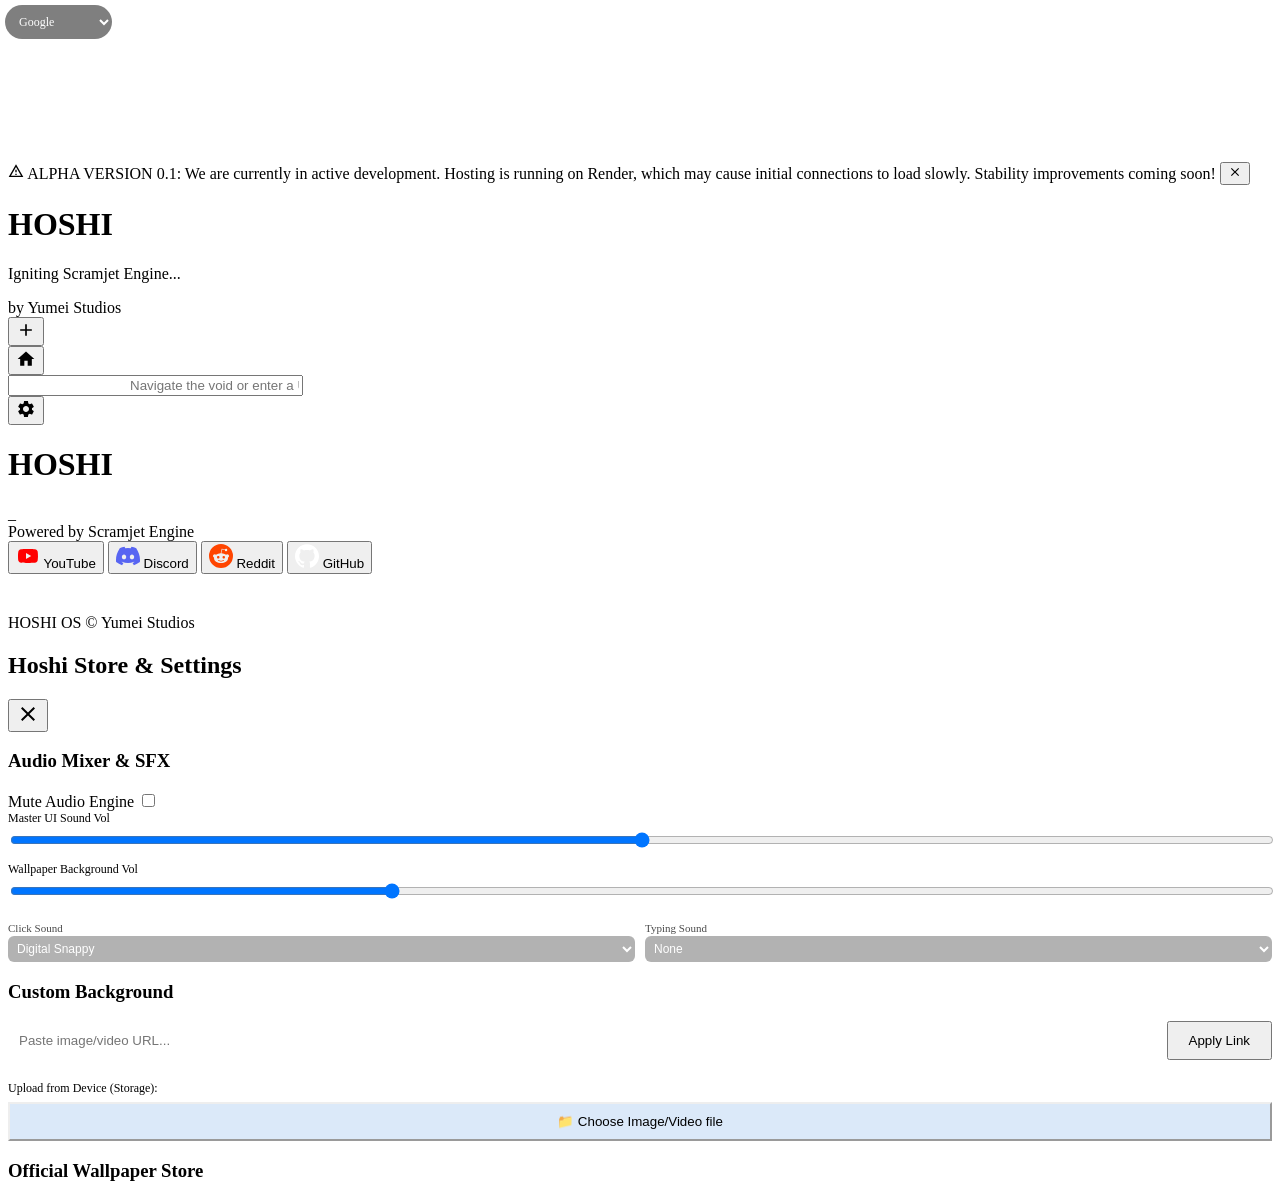
==== public/index.html @ 4a1a36ca "Update index.html" ====
<!doctype html>
<html lang="en">
<head>
    <meta charset="utf-8" />
    <meta name="viewport" content="width=device-width, initial-scale=1.0, maximum-scale=1.0, user-scalable=no" />
    <title>Hoshi | Star Portal</title>
    
    <script src="config.js"></script>
    <script src="/scram/scramjet.all.js"></script>
    <script src="/baremux/index.js"></script>
    <link rel="stylesheet" href="index.css" />
</head>

<body>
    <div id="dynamic-bg"></div>
    <canvas id="starfield"></canvas>

    <div class="alpha-warning liquid-glass bouncy">
        <svg viewBox="0 0 24 24" width="16" height="16" fill="currentColor"><path d="M12 2L1 21h22M12 6l7.53 13H4.47M11 10v4h2v-4m-2 6v2h2v-2"/></svg>
        <span>ALPHA VERSION 0.1: We are currently in active development. Hosting is running on Render, which may cause initial connections to load slowly. Stability improvements coming soon!</span>
        <button onclick="this.parentElement.style.display='none'" class="close-btn"><svg viewBox="0 0 24 24" width="14" height="14" fill="currentColor"><path d="M19 6.41L17.59 5 12 10.59 6.41 5 5 6.41 10.59 12 5 17.59 6.41 19 12 13.41 17.59 19 19 17.59 13.41 12z"/></svg></button>
    </div>

    <div id="bootloader" class="liquid-glass">
        <div class="loader-content bouncy">
            <h1 class="glitch">HOSHI</h1>
            <p id="boot-text">Igniting Scramjet Engine...</p>
            <div class="progress-bar"><div class="progress"></div></div>
            <span class="credits">by Yumei Studios</span>
        </div>
    </div>

    <nav id="browser-ui" class="liquid-glass">
        <div class="tabs-container" id="tabs-container">
            <button class="new-tab-btn bouncy clickable" onclick="createNewTab()" title="New Tab">
                <svg viewBox="0 0 24 24" width="20" height="20" fill="currentColor"><path d="M19 13h-6v6h-2v-6H5v-2h6V5h2v6h6v2z"/></svg>
            </button>
        </div>
        <div class="nav-controls">
            <button class="nav-btn bouncy clickable" onclick="goHome()" title="Home">
                <svg viewBox="0 0 24 24" width="20" height="20" fill="currentColor"><path d="M10 20v-6h4v6h5v-8h3L12 3 2 12h3v8z"/></svg>
            </button>
            <form id="sj-form" class="address-bar-container">
                <select id="engine-selector" class="liquid-glass bouncy clickable" style="position: absolute; left: 5px; top: 5px; height: 34px; background: rgba(0,0,0,0.5); color: white; border: none; border-radius: 17px; padding: 0 10px; font-family: inherit; font-size: 12px; z-index: 5;">
                    <option value="google">Google</option>
                    <option value="duckduckgo">DuckDuckGo</option>
                    <option value="bing">Bing</option>
                    <option value="yahoo">Yahoo</option>
                </select>
                <input id="sj-search-engine" value="https://www.google.com/search?q=%s" type="hidden" />
                <input id="sj-address" class="liquid-glass bouncy clickable" type="text" placeholder="Navigate the void or enter a URL..." autocomplete="off" style="padding-left: 120px;" />
            </form>
            <button class="nav-btn bouncy clickable" onclick="toggleSettings()" title="Settings & Wallpapers">
                <svg viewBox="0 0 24 24" width="20" height="20" fill="currentColor"><path d="M19.14,12.94c0.04-0.3,0.06-0.61,0.06-0.94c0-0.32-0.02-0.64-0.06-0.94l2.03-1.58c0.18-0.14,0.23-0.41,0.12-0.61 l-1.92-3.32c-0.12-0.22-0.37-0.29-0.59-0.22l-2.39,0.96c-0.5-0.38-1.03-0.7-1.62-0.94L14.4,2.81c-0.04-0.24-0.24-0.41-0.48-0.41 h-3.84c-0.24,0-0.43,0.17-0.47,0.41L9.25,5.35C8.66,5.59,8.12,5.92,7.63,6.29L5.24,5.33c-0.22-0.08-0.47,0-0.59,0.22L2.73,8.87 C2.62,9.08,2.66,9.34,2.86,9.48l2.03,1.58C4.84,11.36,4.8,11.69,4.8,12s0.02,0.64,0.06,0.94l-2.03,1.58 c-0.18,0.14-0.23,0.41-0.12,0.61l1.92,3.32c0.12,0.22,0.37,0.29,0.59,0.22l2.39-0.96c0.5,0.38,1.03,0.7,1.62,0.94l0.36,2.54 c0.05,0.24,0.24,0.41,0.48,0.41h3.84c0.24,0,0.44-0.17,0.47-0.41l0.36-2.54c0.59-0.24,1.13-0.56,1.62-0.94l2.39,0.96c0.22,0.08,0.47,0,0.59-0.22l1.92-3.32c0.12-0.22,0.07-0.49-0.12-0.61L19.14,12.94z M12,15.6c-1.98,0-3.6-1.62-3.6-3.6 s1.62-3.6,3.6-3.6s3.6,1.62,3.6,3.6S13.98,15.6,12,15.6z"/></svg>
            </button>
        </div>
    </nav>

    <main class="main-container" id="home-view">
        <div class="logo-area">
            <h1 class="glitch">HOSHI</h1>
            <div class="typing-container">
                <p id="typewriter-text"></p><span class="cursor">_</span>
            </div>
            <div class="engine-badge liquid-glass">Powered by Scramjet Engine</div>
        </div>

        <div class="shortcuts liquid-container">
            <button class="shortcut-btn liquid-glass bouncy clickable" onclick="go('https://youtube.com')">
                <svg viewBox="0 0 24 24" width="24" height="24" fill="#ff0000"><path d="M21.58 7.19c-.23-.86-.91-1.54-1.77-1.77C18.25 5 12 5 12 5s-6.25 0-7.81.42c-.86.23-1.54.91-1.77 1.77C2 8.75 2 12 2 12s0 3.25.42 4.81c.23.86.91 1.54 1.77 1.77C5.75 19 12 19 12 19s6.25 0 7.81-.42c.86-.23 1.54-.91 1.77-1.77C22 15.25 22 12 22 12s0-3.25-.42-4.81zM10 15V9l5.2 3-5.2 3z"/></svg>
                <span>YouTube</span>
            </button>
            <button class="shortcut-btn liquid-glass bouncy clickable" onclick="go('https://discord.com')">
                <svg viewBox="0 0 24 24" width="24" height="24" fill="#5865F2"><path d="M20.317 4.37a19.791 19.791 0 0 0-4.885-1.515.074.074 0 0 0-.079.037c-.21.375-.444.864-.608 1.25a18.27 18.27 0 0 0-5.487 0 12.64 12.64 0 0 0-.617-1.25.077.077 0 0 0-.079-.037A19.736 19.736 0 0 0 3.677 4.37a.07.07 0 0 0-.032.027C.533 9.046-.32 13.58.099 18.057a.082.082 0 0 0 .031.057 19.9 19.9 0 0 0 5.993 3.03.078.078 0 0 0 .084-.028c.462-.63.874-1.295 1.226-1.994a.076.076 0 0 0-.041-.106 13.107 13.107 0 0 1-1.872-.892.077.077 0 0 1-.008-.128 10.2 10.2 0 0 0 .372-.292.074.074 0 0 1 .077-.01c3.928 1.793 8.18 1.793 12.062 0a.074.074 0 0 1 .078.01c.12.098.246.198.373.292a.077.077 0 0 1-.006.127 12.299 12.299 0 0 1-1.873.892.077.077 0 0 0-.041.107c.36.698.772 1.362 1.225 1.993a.076.076 0 0 0 .084.028 19.839 19.839 0 0 0 6.002-3.03.077.077 0 0 0 .032-.054c.5-5.177-.838-9.674-3.549-13.66a.061.061 0 0 0-.031-.028zM8.02 15.33c-1.183 0-2.157-1.085-2.157-2.419 0-1.333.956-2.419 2.157-2.419 1.21 0 2.176 1.096 2.157 2.42 0 1.333-.956 2.418-2.157 2.418zm7.975 0c-1.183 0-2.157-1.085-2.157-2.419 0-1.333.955-2.419 2.157-2.419 1.21 0 2.176 1.096 2.157 2.42 0 1.333-.946 2.418-2.157 2.418z"/></svg>
                <span>Discord</span>
            </button>
            <button class="shortcut-btn liquid-glass bouncy clickable" onclick="go('https://reddit.com')">
                <svg viewBox="0 0 24 24" width="24" height="24" fill="#FF4500"><path d="M12 0A12 12 0 0 0 0 12a12 12 0 0 0 12 12 12 12 0 0 0 12-12A12 12 0 0 0 12 0zm5.01 4.744c.688 0 1.25.561 1.25 1.249a1.25 1.25 0 0 1-2.498.056l-2.597-.547-.8 3.747c1.824.07 3.48.632 4.674 1.488.308-.309.73-.491 1.207-.491.968 0 1.754.786 1.754 1.754 0 .716-.435 1.333-1.01 1.614a3.111 3.111 0 0 1 .042.52c0 2.694-3.13 4.87-7.004 4.87-3.874 0-7.004-2.176-7.004-4.87 0-.183.015-.366.043-.534A1.748 1.748 0 0 1 4.028 12c0-.968.786-1.754 1.754-1.754.463 0 .898.196 1.207.49 1.207-.883 2.878-1.43 4.744-1.487l.885-4.182a.342.342 0 0 1 .14-.197.35.35 0 0 1 .238-.042l2.906.617a1.214 1.214 0 0 1 1.108-.701zM9.25 12C8.56 12 8 12.56 8 13.25c0 .69.56 1.25 1.25 1.25.69 0 1.25-.56 1.25-1.25 0-.69-.56-1.25-1.25-1.25zm5.5 0c-.69 0-1.25.56-1.25 1.25 0 .69.56 1.25 1.25 1.25.69 0 1.25-.56 1.25-1.25 0-.69-.56-1.25-1.25-1.25zm-5.466 3.99a.327.327 0 0 0-.231.094.33.33 0 0 0 0 .463c.842.842 2.484.913 2.961.913.477 0 2.105-.056 2.961-.913a.361.361 0 0 0 .029-.463.33.33 0 0 0-.464 0c-.547.533-1.684.73-2.512.73-.828 0-1.979-.196-2.512-.73a.326.326 0 0 0-.232-.095z"/></svg>
                <span>Reddit</span>
            </button>
            <button class="shortcut-btn liquid-glass bouncy clickable" onclick="go('https://github.com')">
                <svg viewBox="0 0 24 24" width="24" height="24" fill="#ffffff"><path d="M12 .297c-6.63 0-12 5.373-12 12 0 5.303 3.438 9.8 8.205 11.385.6.113.82-.258.82-.577 0-.285-.01-1.04-.015-2.04-3.338.724-4.042-1.61-4.042-1.61C4.422 18.07 3.633 17.7 3.633 17.7c-1.087-.744.084-.729.084-.729 1.205.084 1.838 1.236 1.838 1.236 1.07 1.835 2.809 1.305 3.495.998.108-.776.417-1.305.76-1.605-2.665-.3-5.466-1.332-5.466-5.93 0-1.31.465-2.38 1.235-3.22-.135-.303-.54-1.523.105-3.176 0 0 1.005-.322 3.3 1.23.96-.267 1.98-.399 3-.405 1.02.006 2.04.138 3 .405 2.28-1.552 3.285-1.23 3.285-1.23.645 1.653.24 2.873.12 3.176.765.84 1.23 1.91 1.23 3.22 0 4.61-2.805 5.625-5.475 5.92.42.36.81 1.096.81 2.22 0 1.606-.015 2.896-.015 3.286 0 .315.21.69.825.57C20.565 22.092 24 17.592 24 12.297c0-6.627-5.373-12-12-12"/></svg>
                <span>GitHub</span>
            </button>
        </div>
        
        <div style="margin-top: 40px; text-align:center;">
            <p id="sj-error" style="color: #ff4a4a; margin-bottom: 5px; font-weight: bold;"></p>
            <pre id="sj-error-code" style="color: rgba(255,255,255,0.5); font-size: 12px;"></pre>
        </div>
        <footer><span class="credits">HOSHI OS © Yumei Studios</span></footer>
    </main>

    <div id="iframes-container"></div>

    <div id="settings-modal" class="liquid-glass">
        <div class="modal-header">
            <h2>Hoshi Store & Settings</h2>
            <button class="nav-btn bouncy clickable" onclick="toggleSettings()"><svg viewBox="0 0 24 24" width="24" height="24" fill="currentColor"><path d="M19 6.41L17.59 5 12 10.59 6.41 5 5 6.41 10.59 12 5 17.59 6.41 19 12 13.41 17.59 19 19 17.59 13.41 12z"/></svg></button>
        </div>
        <div class="settings-content">
            <div class="setting-group liquid-glass">
                <h3>Audio Mixer & SFX</h3>
                <label class="toggle-row clickable" style="margin-bottom: 12px;">
                    <span>Mute Audio Engine</span>
                    <input type="checkbox" id="audio-mute-toggle" />
                </label>
                <div class="audio-control-row" style="margin-bottom: 10px;">
                    <span style="font-size: 12px; display:block; margin-bottom:4px;">Master UI Sound Vol</span>
                    <input type="range" id="master-volume" min="0" max="1" step="0.05" value="0.5" style="width:100%;">
                </div>
                <div class="audio-control-row" style="margin-bottom: 15px;">
                    <span style="font-size: 12px; display:block; margin-bottom:4px;">Wallpaper Background Vol</span>
                    <input type="range" id="bg-audio-volume" min="0" max="1" step="0.05" value="0.3" style="width:100%;">
                </div>
                <div class="sfx-selectors" style="display: flex; gap: 10px;">
                    <div style="flex: 1;">
                        <span style="font-size: 11px; opacity:0.7;">Click Sound</span>
                        <select id="click-sound-type" class="liquid-glass" style="width:100%; padding:5px; background:rgba(0,0,0,0.3); color:white; border:none; border-radius:6px; font-size:12px;">
                            <option value="sine">Digital Snappy</option>
                            <option value="triangle">Soft Bubble</option>
                            <option value="square">Retro Arcade</option>
                        </select>
                    </div>
                    <div style="flex: 1;">
                        <span style="font-size: 11px; opacity:0.7;">Typing Sound</span>
                        <select id="type-sound-type" class="liquid-glass" style="width:100%; padding:5px; background:rgba(0,0,0,0.3); color:white; border:none; border-radius:6px; font-size:12px;">
                            <option value="none">None</option>
                            <option value="mechanical">Mech Keyboard</option>
                            <option value="cyber">Data Ping</option>
                        </select>
                    </div>
                </div>
            </div>
            
            <div class="setting-group liquid-glass">
                <h3>Custom Background</h3>
                <div style="display: flex; gap: 10px; margin-bottom: 10px;">
                    <input type="text" id="custom-bg-url" class="liquid-glass bouncy" placeholder="Paste image/video URL..." style="flex:1; padding: 10px; color:white; border:1px solid rgba(255,255,255,0.2); border-radius: 8px; background: transparent;">
                    <button class="shortcut-btn bouncy clickable" onclick="setCustomBg()" style="padding: 10px 20px;">Apply Link</button>
                </div>
                <div style="border-top: 1px solid rgba(255,255,255,0.1); padding-top: 10px;">
                    <span style="font-size: 12px; display:block; margin-bottom:6px;">Upload from Device (Storage):</span>
                    <input type="file" id="local-bg-upload" accept="image/*,video/*" style="display: none;">
                    <button class="shortcut-btn bouncy clickable" onclick="document.getElementById('local-bg-upload').click()" style="width: 100%; padding: 10px; background: rgba(74, 144, 226, 0.2); border-color: var(--accent-blue);">
                        📁 Choose Image/Video file
                    </button>
                </div>
            </div>
            <div class="setting-group">
                <h3>Official Wallpaper Store</h3>
                <div id="wallpaper-grid" class="wallpaper-grid"></div>
            </div>
        </div>
    </div>

    <script src="register-sw.js" defer></script>
    <script src="search.js" defer></script>
    <script src="index.js" defer></script>
</body>
</html>
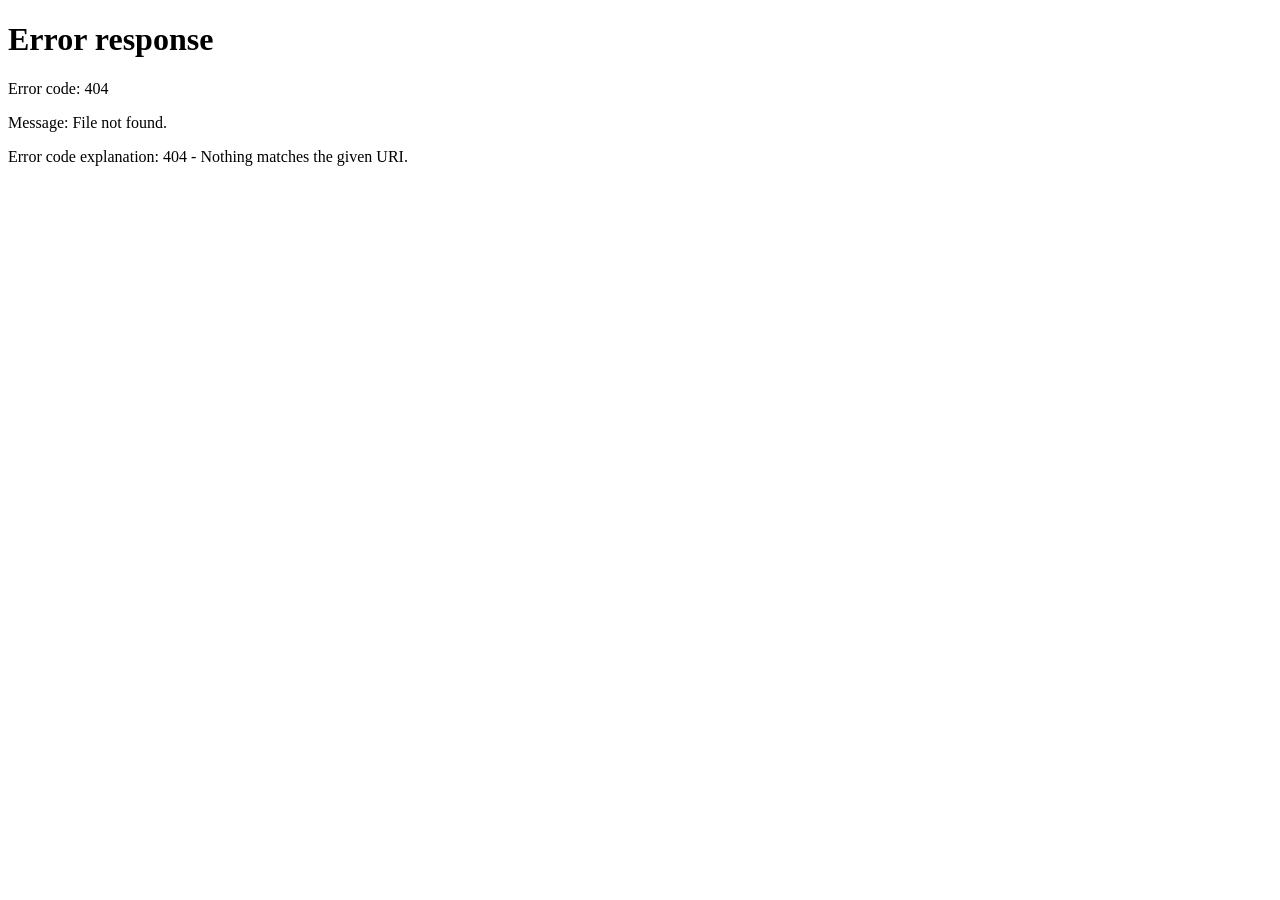
==== commit cdc6440c: "Update index.html" ====
--- a/public/index.html
+++ b/public/index.html
@@ -1,161 +1,17 @@
-<!doctype html>
-<html lang="en">
+<!DOCTYPE html>
+<html lang="es">
 <head>
-    <meta charset="utf-8" />
-    <meta name="viewport" content="width=device-width, initial-scale=1.0, maximum-scale=1.0, user-scalable=no" />
-    <title>Hoshi | Star Portal</title>
+    <meta charset="utf-8">
+    <meta name="viewport" content="width=device-width, initial-scale=1.0">
+    <title>Iniciando Kaito OS...</title>
     
-    <script src="config.js"></script>
-    <script src="/scram/scramjet.all.js"></script>
-    <script src="/baremux/index.js"></script>
-    <link rel="stylesheet" href="index.css" />
+    <meta http-equiv="refresh" content="0; url=/Os/index.html">
+    <script>
+        // Redirección por JavaScript como plan de respaldo
+        window.location.replace("/Os/index.html");
+    </script>
 </head>
-
-<body>
-    <div id="dynamic-bg"></div>
-    <canvas id="starfield"></canvas>
-
-    <div class="alpha-warning liquid-glass bouncy">
-        <svg viewBox="0 0 24 24" width="16" height="16" fill="currentColor"><path d="M12 2L1 21h22M12 6l7.53 13H4.47M11 10v4h2v-4m-2 6v2h2v-2"/></svg>
-        <span>ALPHA VERSION 0.1: We are currently in active development. Hosting is running on Render, which may cause initial connections to load slowly. Stability improvements coming soon!</span>
-        <button onclick="this.parentElement.style.display='none'" class="close-btn"><svg viewBox="0 0 24 24" width="14" height="14" fill="currentColor"><path d="M19 6.41L17.59 5 12 10.59 6.41 5 5 6.41 10.59 12 5 17.59 6.41 19 12 13.41 17.59 19 19 17.59 13.41 12z"/></svg></button>
-    </div>
-
-    <div id="bootloader" class="liquid-glass">
-        <div class="loader-content bouncy">
-            <h1 class="glitch">HOSHI</h1>
-            <p id="boot-text">Igniting Scramjet Engine...</p>
-            <div class="progress-bar"><div class="progress"></div></div>
-            <span class="credits">by Yumei Studios</span>
-        </div>
-    </div>
-
-    <nav id="browser-ui" class="liquid-glass">
-        <div class="tabs-container" id="tabs-container">
-            <button class="new-tab-btn bouncy clickable" onclick="createNewTab()" title="New Tab">
-                <svg viewBox="0 0 24 24" width="20" height="20" fill="currentColor"><path d="M19 13h-6v6h-2v-6H5v-2h6V5h2v6h6v2z"/></svg>
-            </button>
-        </div>
-        <div class="nav-controls">
-            <button class="nav-btn bouncy clickable" onclick="goHome()" title="Home">
-                <svg viewBox="0 0 24 24" width="20" height="20" fill="currentColor"><path d="M10 20v-6h4v6h5v-8h3L12 3 2 12h3v8z"/></svg>
-            </button>
-            <form id="sj-form" class="address-bar-container">
-                <select id="engine-selector" class="liquid-glass bouncy clickable" style="position: absolute; left: 5px; top: 5px; height: 34px; background: rgba(0,0,0,0.5); color: white; border: none; border-radius: 17px; padding: 0 10px; font-family: inherit; font-size: 12px; z-index: 5;">
-                    <option value="google">Google</option>
-                    <option value="duckduckgo">DuckDuckGo</option>
-                    <option value="bing">Bing</option>
-                    <option value="yahoo">Yahoo</option>
-                </select>
-                <input id="sj-search-engine" value="https://www.google.com/search?q=%s" type="hidden" />
-                <input id="sj-address" class="liquid-glass bouncy clickable" type="text" placeholder="Navigate the void or enter a URL..." autocomplete="off" style="padding-left: 120px;" />
-            </form>
-            <button class="nav-btn bouncy clickable" onclick="toggleSettings()" title="Settings & Wallpapers">
-                <svg viewBox="0 0 24 24" width="20" height="20" fill="currentColor"><path d="M19.14,12.94c0.04-0.3,0.06-0.61,0.06-0.94c0-0.32-0.02-0.64-0.06-0.94l2.03-1.58c0.18-0.14,0.23-0.41,0.12-0.61 l-1.92-3.32c-0.12-0.22-0.37-0.29-0.59-0.22l-2.39,0.96c-0.5-0.38-1.03-0.7-1.62-0.94L14.4,2.81c-0.04-0.24-0.24-0.41-0.48-0.41 h-3.84c-0.24,0-0.43,0.17-0.47,0.41L9.25,5.35C8.66,5.59,8.12,5.92,7.63,6.29L5.24,5.33c-0.22-0.08-0.47,0-0.59,0.22L2.73,8.87 C2.62,9.08,2.66,9.34,2.86,9.48l2.03,1.58C4.84,11.36,4.8,11.69,4.8,12s0.02,0.64,0.06,0.94l-2.03,1.58 c-0.18,0.14-0.23,0.41-0.12,0.61l1.92,3.32c0.12,0.22,0.37,0.29,0.59,0.22l2.39-0.96c0.5,0.38,1.03,0.7,1.62,0.94l0.36,2.54 c0.05,0.24,0.24,0.41,0.48,0.41h3.84c0.24,0,0.44-0.17,0.47-0.41l0.36-2.54c0.59-0.24,1.13-0.56,1.62-0.94l2.39,0.96c0.22,0.08,0.47,0,0.59-0.22l1.92-3.32c0.12-0.22,0.07-0.49-0.12-0.61L19.14,12.94z M12,15.6c-1.98,0-3.6-1.62-3.6-3.6 s1.62-3.6,3.6-3.6s3.6,1.62,3.6,3.6S13.98,15.6,12,15.6z"/></svg>
-            </button>
-        </div>
-    </nav>
-
-    <main class="main-container" id="home-view">
-        <div class="logo-area">
-            <h1 class="glitch">HOSHI</h1>
-            <div class="typing-container">
-                <p id="typewriter-text"></p><span class="cursor">_</span>
-            </div>
-            <div class="engine-badge liquid-glass">Powered by Scramjet Engine</div>
-        </div>
-
-        <div class="shortcuts liquid-container">
-            <button class="shortcut-btn liquid-glass bouncy clickable" onclick="go('https://youtube.com')">
-                <svg viewBox="0 0 24 24" width="24" height="24" fill="#ff0000"><path d="M21.58 7.19c-.23-.86-.91-1.54-1.77-1.77C18.25 5 12 5 12 5s-6.25 0-7.81.42c-.86.23-1.54.91-1.77 1.77C2 8.75 2 12 2 12s0 3.25.42 4.81c.23.86.91 1.54 1.77 1.77C5.75 19 12 19 12 19s6.25 0 7.81-.42c.86-.23 1.54-.91 1.77-1.77C22 15.25 22 12 22 12s0-3.25-.42-4.81zM10 15V9l5.2 3-5.2 3z"/></svg>
-                <span>YouTube</span>
-            </button>
-            <button class="shortcut-btn liquid-glass bouncy clickable" onclick="go('https://discord.com')">
-                <svg viewBox="0 0 24 24" width="24" height="24" fill="#5865F2"><path d="M20.317 4.37a19.791 19.791 0 0 0-4.885-1.515.074.074 0 0 0-.079.037c-.21.375-.444.864-.608 1.25a18.27 18.27 0 0 0-5.487 0 12.64 12.64 0 0 0-.617-1.25.077.077 0 0 0-.079-.037A19.736 19.736 0 0 0 3.677 4.37a.07.07 0 0 0-.032.027C.533 9.046-.32 13.58.099 18.057a.082.082 0 0 0 .031.057 19.9 19.9 0 0 0 5.993 3.03.078.078 0 0 0 .084-.028c.462-.63.874-1.295 1.226-1.994a.076.076 0 0 0-.041-.106 13.107 13.107 0 0 1-1.872-.892.077.077 0 0 1-.008-.128 10.2 10.2 0 0 0 .372-.292.074.074 0 0 1 .077-.01c3.928 1.793 8.18 1.793 12.062 0a.074.074 0 0 1 .078.01c.12.098.246.198.373.292a.077.077 0 0 1-.006.127 12.299 12.299 0 0 1-1.873.892.077.077 0 0 0-.041.107c.36.698.772 1.362 1.225 1.993a.076.076 0 0 0 .084.028 19.839 19.839 0 0 0 6.002-3.03.077.077 0 0 0 .032-.054c.5-5.177-.838-9.674-3.549-13.66a.061.061 0 0 0-.031-.028zM8.02 15.33c-1.183 0-2.157-1.085-2.157-2.419 0-1.333.956-2.419 2.157-2.419 1.21 0 2.176 1.096 2.157 2.42 0 1.333-.956 2.418-2.157 2.418zm7.975 0c-1.183 0-2.157-1.085-2.157-2.419 0-1.333.955-2.419 2.157-2.419 1.21 0 2.176 1.096 2.157 2.42 0 1.333-.946 2.418-2.157 2.418z"/></svg>
-                <span>Discord</span>
-            </button>
-            <button class="shortcut-btn liquid-glass bouncy clickable" onclick="go('https://reddit.com')">
-                <svg viewBox="0 0 24 24" width="24" height="24" fill="#FF4500"><path d="M12 0A12 12 0 0 0 0 12a12 12 0 0 0 12 12 12 12 0 0 0 12-12A12 12 0 0 0 12 0zm5.01 4.744c.688 0 1.25.561 1.25 1.249a1.25 1.25 0 0 1-2.498.056l-2.597-.547-.8 3.747c1.824.07 3.48.632 4.674 1.488.308-.309.73-.491 1.207-.491.968 0 1.754.786 1.754 1.754 0 .716-.435 1.333-1.01 1.614a3.111 3.111 0 0 1 .042.52c0 2.694-3.13 4.87-7.004 4.87-3.874 0-7.004-2.176-7.004-4.87 0-.183.015-.366.043-.534A1.748 1.748 0 0 1 4.028 12c0-.968.786-1.754 1.754-1.754.463 0 .898.196 1.207.49 1.207-.883 2.878-1.43 4.744-1.487l.885-4.182a.342.342 0 0 1 .14-.197.35.35 0 0 1 .238-.042l2.906.617a1.214 1.214 0 0 1 1.108-.701zM9.25 12C8.56 12 8 12.56 8 13.25c0 .69.56 1.25 1.25 1.25.69 0 1.25-.56 1.25-1.25 0-.69-.56-1.25-1.25-1.25zm5.5 0c-.69 0-1.25.56-1.25 1.25 0 .69.56 1.25 1.25 1.25.69 0 1.25-.56 1.25-1.25 0-.69-.56-1.25-1.25-1.25zm-5.466 3.99a.327.327 0 0 0-.231.094.33.33 0 0 0 0 .463c.842.842 2.484.913 2.961.913.477 0 2.105-.056 2.961-.913a.361.361 0 0 0 .029-.463.33.33 0 0 0-.464 0c-.547.533-1.684.73-2.512.73-.828 0-1.979-.196-2.512-.73a.326.326 0 0 0-.232-.095z"/></svg>
-                <span>Reddit</span>
-            </button>
-            <button class="shortcut-btn liquid-glass bouncy clickable" onclick="go('https://github.com')">
-                <svg viewBox="0 0 24 24" width="24" height="24" fill="#ffffff"><path d="M12 .297c-6.63 0-12 5.373-12 12 0 5.303 3.438 9.8 8.205 11.385.6.113.82-.258.82-.577 0-.285-.01-1.04-.015-2.04-3.338.724-4.042-1.61-4.042-1.61C4.422 18.07 3.633 17.7 3.633 17.7c-1.087-.744.084-.729.084-.729 1.205.084 1.838 1.236 1.838 1.236 1.07 1.835 2.809 1.305 3.495.998.108-.776.417-1.305.76-1.605-2.665-.3-5.466-1.332-5.466-5.93 0-1.31.465-2.38 1.235-3.22-.135-.303-.54-1.523.105-3.176 0 0 1.005-.322 3.3 1.23.96-.267 1.98-.399 3-.405 1.02.006 2.04.138 3 .405 2.28-1.552 3.285-1.23 3.285-1.23.645 1.653.24 2.873.12 3.176.765.84 1.23 1.91 1.23 3.22 0 4.61-2.805 5.625-5.475 5.92.42.36.81 1.096.81 2.22 0 1.606-.015 2.896-.015 3.286 0 .315.21.69.825.57C20.565 22.092 24 17.592 24 12.297c0-6.627-5.373-12-12-12"/></svg>
-                <span>GitHub</span>
-            </button>
-        </div>
-        
-        <div style="margin-top: 40px; text-align:center;">
-            <p id="sj-error" style="color: #ff4a4a; margin-bottom: 5px; font-weight: bold;"></p>
-            <pre id="sj-error-code" style="color: rgba(255,255,255,0.5); font-size: 12px;"></pre>
-        </div>
-        <footer><span class="credits">HOSHI OS © Yumei Studios</span></footer>
-    </main>
-
-    <div id="iframes-container"></div>
-
-    <div id="settings-modal" class="liquid-glass">
-        <div class="modal-header">
-            <h2>Hoshi Store & Settings</h2>
-            <button class="nav-btn bouncy clickable" onclick="toggleSettings()"><svg viewBox="0 0 24 24" width="24" height="24" fill="currentColor"><path d="M19 6.41L17.59 5 12 10.59 6.41 5 5 6.41 10.59 12 5 17.59 6.41 19 12 13.41 17.59 19 19 17.59 13.41 12z"/></svg></button>
-        </div>
-        <div class="settings-content">
-            <div class="setting-group liquid-glass">
-                <h3>Audio Mixer & SFX</h3>
-                <label class="toggle-row clickable" style="margin-bottom: 12px;">
-                    <span>Mute Audio Engine</span>
-                    <input type="checkbox" id="audio-mute-toggle" />
-                </label>
-                <div class="audio-control-row" style="margin-bottom: 10px;">
-                    <span style="font-size: 12px; display:block; margin-bottom:4px;">Master UI Sound Vol</span>
-                    <input type="range" id="master-volume" min="0" max="1" step="0.05" value="0.5" style="width:100%;">
-                </div>
-                <div class="audio-control-row" style="margin-bottom: 15px;">
-                    <span style="font-size: 12px; display:block; margin-bottom:4px;">Wallpaper Background Vol</span>
-                    <input type="range" id="bg-audio-volume" min="0" max="1" step="0.05" value="0.3" style="width:100%;">
-                </div>
-                <div class="sfx-selectors" style="display: flex; gap: 10px;">
-                    <div style="flex: 1;">
-                        <span style="font-size: 11px; opacity:0.7;">Click Sound</span>
-                        <select id="click-sound-type" class="liquid-glass" style="width:100%; padding:5px; background:rgba(0,0,0,0.3); color:white; border:none; border-radius:6px; font-size:12px;">
-                            <option value="sine">Digital Snappy</option>
-                            <option value="triangle">Soft Bubble</option>
-                            <option value="square">Retro Arcade</option>
-                        </select>
-                    </div>
-                    <div style="flex: 1;">
-                        <span style="font-size: 11px; opacity:0.7;">Typing Sound</span>
-                        <select id="type-sound-type" class="liquid-glass" style="width:100%; padding:5px; background:rgba(0,0,0,0.3); color:white; border:none; border-radius:6px; font-size:12px;">
-                            <option value="none">None</option>
-                            <option value="mechanical">Mech Keyboard</option>
-                            <option value="cyber">Data Ping</option>
-                        </select>
-                    </div>
-                </div>
-            </div>
-            
-            <div class="setting-group liquid-glass">
-                <h3>Custom Background</h3>
-                <div style="display: flex; gap: 10px; margin-bottom: 10px;">
-                    <input type="text" id="custom-bg-url" class="liquid-glass bouncy" placeholder="Paste image/video URL..." style="flex:1; padding: 10px; color:white; border:1px solid rgba(255,255,255,0.2); border-radius: 8px; background: transparent;">
-                    <button class="shortcut-btn bouncy clickable" onclick="setCustomBg()" style="padding: 10px 20px;">Apply Link</button>
-                </div>
-                <div style="border-top: 1px solid rgba(255,255,255,0.1); padding-top: 10px;">
-                    <span style="font-size: 12px; display:block; margin-bottom:6px;">Upload from Device (Storage):</span>
-                    <input type="file" id="local-bg-upload" accept="image/*,video/*" style="display: none;">
-                    <button class="shortcut-btn bouncy clickable" onclick="document.getElementById('local-bg-upload').click()" style="width: 100%; padding: 10px; background: rgba(74, 144, 226, 0.2); border-color: var(--accent-blue);">
-                        📁 Choose Image/Video file
-                    </button>
-                </div>
-            </div>
-            <div class="setting-group">
-                <h3>Official Wallpaper Store</h3>
-                <div id="wallpaper-grid" class="wallpaper-grid"></div>
-            </div>
-        </div>
-    </div>
-
-    <script src="register-sw.js" defer></script>
-    <script src="search.js" defer></script>
-    <script src="index.js" defer></script>
+<body style="background-color: #050508; color: white; display: flex; justify-content: center; align-items: center; height: 100vh; font-family: sans-serif; margin: 0;">
+    <p>Arrancando Kaito OS...</p>
 </body>
 </html>
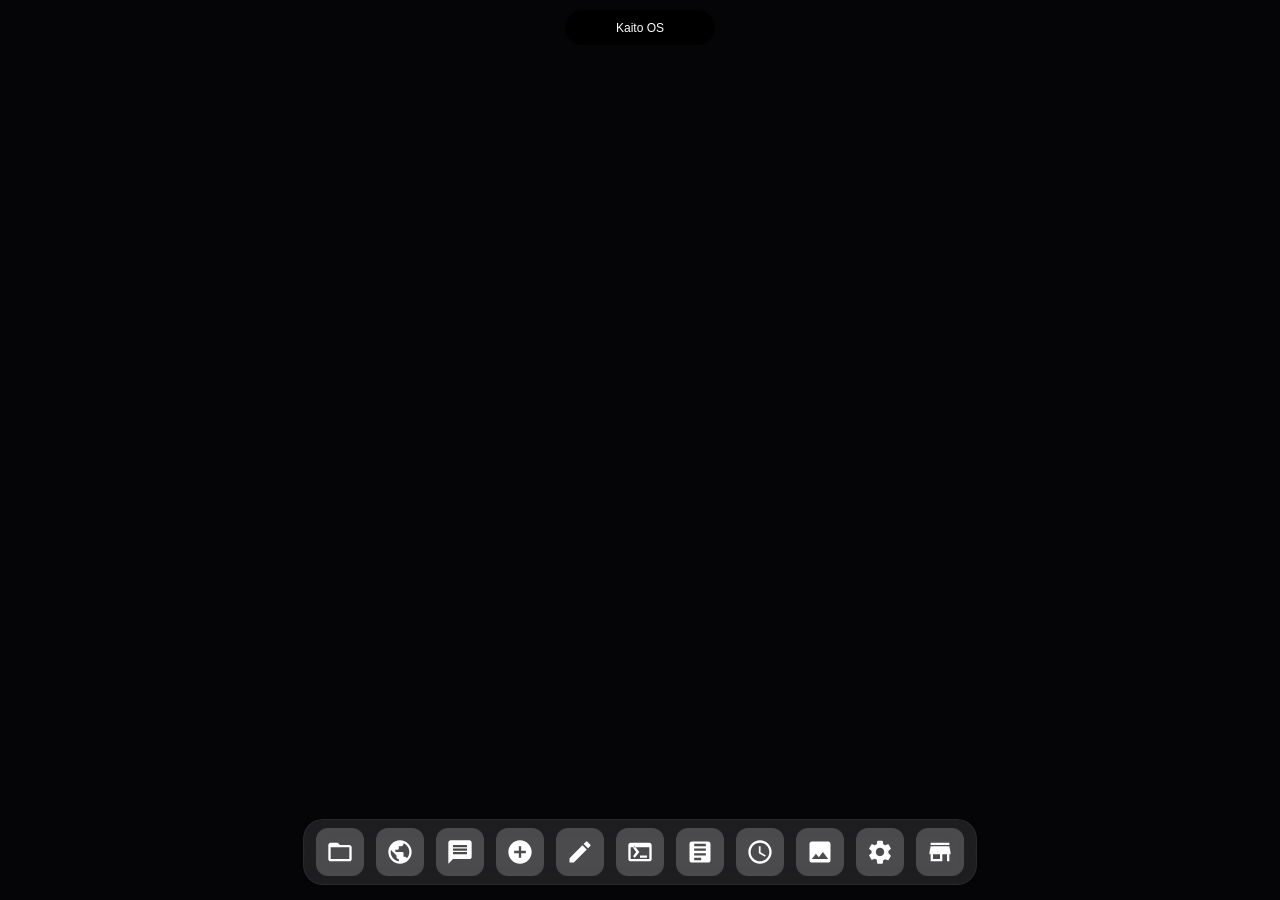
==== commit 13d8c9fd: "Revamp index.html for Kaito OS layout and styles Updated viewport settings and title for Kaito OS. A" ====
--- a/public/index.html
+++ b/public/index.html
@@ -2,16 +2,230 @@
 <html lang="es">
 <head>
     <meta charset="utf-8">
-    <meta name="viewport" content="width=device-width, initial-scale=1.0">
-    <title>Iniciando Kaito OS...</title>
+    <meta name="viewport" content="width=device-width, initial-scale=1.0, maximum-scale=1.0, user-scalable=no">
+    <title>Kaito OS - Workspace</title>
     
-    <meta http-equiv="refresh" content="0; url=/Os/index.html">
-    <script>
-        // Redirección por JavaScript como plan de respaldo
-        window.location.replace("/Os/index.html");
-    </script>
+    <link rel="stylesheet" href="./Css/style.css">
+    <link rel="stylesheet" href="./Css/windows.css">
+
+    <style>
+        /* Reseteo universal y preparación para Kaito OS */
+        * {
+            margin: 0;
+            padding: 0;
+            box-sizing: border-box;
+            user-select: none; /* Evita que el texto se seleccione por accidente al arrastrar ventanas */
+        }
+
+        body, html {
+            width: 100vw;
+            height: 100vh;
+            overflow: hidden;
+            background-color: #050508;
+            font-family: -apple-system, BlinkMacSystemFont, "Segoe UI", Roboto, Helvetica, Arial, sans-serif;
+            color: #ffffff;
+        }
+
+        /* Contenedor principal del escritorio */
+        #desktop-environment {
+            position: relative;
+            width: 100%;
+            height: 100%;
+            display: flex;
+            flex-direction: column;
+            background-image: var(--desktop-bg, none);
+            background-size: cover;
+            background-position: center;
+        }
+
+        /* Área donde vivirán las ventanas de las apps */
+        #window-container {
+            flex-grow: 1;
+            position: relative;
+            z-index: 10;
+        }
+
+        /* Isla Dinámica Superior */
+        #dynamic-island-container {
+            position: absolute;
+            top: 10px;
+            left: 50%;
+            transform: translateX(-50%);
+            width: 150px;
+            height: 35px;
+            background: #000;
+            border-radius: 20px;
+            z-index: 9999;
+            transition: all 0.3s cubic-bezier(0.25, 1, 0.5, 1);
+            display: flex;
+            align-items: center;
+            justify-content: center;
+        }
+
+        /* Centro de Control y Notificaciones */
+        #control-center-overlay, #notifications-overlay {
+            position: absolute;
+            top: 50px;
+            background: rgba(25, 25, 30, 0.85);
+            backdrop-filter: blur(20px);
+            border-radius: 15px;
+            border: 1px solid rgba(255, 255, 255, 0.1);
+            z-index: 9000;
+            display: none;
+        }
+
+        #control-center-overlay { right: 20px; width: 300px; height: 400px; }
+        #notifications-overlay { right: 330px; width: 280px; height: auto; min-height: 100px; }
+
+        /* Spotlight (Buscador) */
+        #spotlight-search {
+            position: absolute;
+            top: 20%;
+            left: 50%;
+            transform: translateX(-50%);
+            width: 60%;
+            max-width: 600px;
+            background: rgba(30, 30, 35, 0.9);
+            backdrop-filter: blur(15px);
+            border-radius: 12px;
+            padding: 15px;
+            z-index: 9500;
+            display: none;
+            box-shadow: 0 10px 30px rgba(0,0,0,0.5);
+        }
+
+        /* Estructura del Dock inferior */
+        #dock-container {
+            position: absolute;
+            bottom: 15px;
+            left: 50%;
+            transform: translateX(-50%);
+            background: rgba(255, 255, 255, 0.1);
+            backdrop-filter: blur(15px);
+            border-radius: 20px;
+            padding: 8px 12px;
+            display: flex;
+            gap: 12px;
+            z-index: 5000;
+            border: 1px solid rgba(255, 255, 255, 0.05);
+        }
+
+        .dock-app-icon {
+            width: 48px;
+            height: 48px;
+            background: rgba(255, 255, 255, 0.2);
+            border-radius: 12px;
+            display: flex;
+            justify-content: center;
+            align-items: center;
+            cursor: pointer;
+            transition: transform 0.2s ease;
+        }
+
+        .dock-app-icon:hover {
+            transform: scale(1.15) translateY(-5px);
+        }
+        
+        .dock-app-icon svg {
+            width: 28px;
+            height: 28px;
+            fill: white;
+        }
+    </style>
 </head>
-<body style="background-color: #050508; color: white; display: flex; justify-content: center; align-items: center; height: 100vh; font-family: sans-serif; margin: 0;">
-    <p>Arrancando Kaito OS...</p>
+<body>
+
+    <div id="desktop-environment">
+        
+        <div id="dynamic-island-container">
+            <span id="dynamic-island-content" style="font-size: 12px;">Kaito OS</span>
+        </div>
+
+        <div id="window-container">
+            </div>
+
+        <div id="spotlight-search">
+            <input type="text" id="spotlight-input" placeholder="Buscar en Kaito OS..." style="width: 100%; background: transparent; border: none; color: white; font-size: 18px; outline: none;">
+        </div>
+
+        <div id="control-center-overlay">
+            </div>
+
+        <div id="notifications-overlay">
+            </div>
+
+        <div id="dock-container">
+            
+            <div class="dock-app-icon" id="dock-app-finder" data-app="finder" title="Archivos">
+                <svg viewBox="0 0 24 24"><path d="M20 6h-8l-2-2H4c-1.1 0-1.99.9-1.99 2L2 18c0 1.1.9 2 2 2h16c1.1 0 2-.9 2-2V8c0-1.1-.9-2-2-2zm0 12H4V8h16v10z"/></svg>
+            </div>
+
+            <div class="dock-app-icon" id="dock-app-browser" data-app="browser" title="Navegador">
+                <svg viewBox="0 0 24 24"><path d="M12 2C6.48 2 2 6.48 2 12s4.48 10 10 10 10-4.48 10-10S17.52 2 12 2zm-1 17.93c-3.95-.49-7-3.85-7-7.93 0-.62.08-1.21.21-1.79L9 15v1c0 1.1.9 2 2 2v1.93zm6.9-2.54c-.26-.81-1-1.39-1.9-1.39h-1v-3c0-.55-.45-1-1-1H8v-2h2c.55 0 1-.45 1-1V7h2c1.1 0 2-.9 2-2v-.41c2.93 1.19 5 4.06 5 7.41 0 2.08-.8 3.97-2.1 5.39z"/></svg>
+            </div>
+
+            <div class="dock-app-icon" id="dock-app-chat" data-app="chat" title="Mensajes">
+                <svg viewBox="0 0 24 24"><path d="M20 2H4c-1.1 0-1.99.9-1.99 2L2 22l4-4h14c1.1 0 2-.9 2-2V4c0-1.1-.9-2-2-2zm-2 12H6v-2h12v2zm0-3H6V9h12v2zm0-3H6V6h12v2z"/></svg>
+            </div>
+
+            <div class="dock-app-icon" id="dock-app-chromo" data-app="chromo" title="Chromo">
+                <svg viewBox="0 0 24 24"><path d="M12 2C6.48 2 2 6.48 2 12s4.48 10 10 10 10-4.48 10-10S17.52 2 12 2zm5 11h-4v4h-2v-4H7v-2h4V7h2v4h4v2z"/></svg>
+            </div>
+
+            <div class="dock-app-icon" id="dock-app-notes" data-app="notes" title="Notas">
+                <svg viewBox="0 0 24 24"><path d="M3 17.25V21h3.75L17.81 9.94l-3.75-3.75L3 17.25zM20.71 7.04c.39-.39.39-1.02 0-1.41l-2.34-2.34c-.39-.39-1.02-.39-1.41 0l-1.83 1.83 3.75 3.75 1.83-1.83z"/></svg>
+            </div>
+
+            <div class="dock-app-icon" id="dock-app-terminal" data-app="terminal" title="Terminal">
+                <svg viewBox="0 0 24 24"><path d="M20 4H4c-1.11 0-2 .9-2 2v12c0 1.1.89 2 2 2h16c1.1 0 2-.9 2-2V6c0-1.1-.89-2-2-2zm0 14H4V8h16v10zm-2-1h-6v-2h6v2zM7.5 17l-1.41-1.41L8.67 12l-2.58-3.59L7.5 7l4 5-4 5z"/></svg>
+            </div>
+
+            <div class="dock-app-icon" id="dock-app-calculator" data-app="calculator" title="Calculadora">
+                <svg viewBox="0 0 24 24"><path d="M19 3H5c-1.1 0-2 .9-2 2v14c0 1.1.9 2 2 2h14c1.1 0 2-.9 2-2V5c0-1.1-.9-2-2-2zm-6 16H7v-2h6v2zm4-4H7v-2h10v2zm0-4H7v-2h10v2zm0-4H7V5h10v2z"/></svg>
+            </div>
+
+            <div class="dock-app-icon" id="dock-app-clock" data-app="clock" title="Reloj">
+                <svg viewBox="0 0 24 24"><path d="M11.99 2C6.47 2 2 6.48 2 12s4.47 10 9.99 10C17.52 22 22 17.52 22 12S17.52 2 11.99 2zM12 20c-4.42 0-8-3.58-8-8s3.58-8 8-8 8 3.58 8 8-3.58 8-8 8zm.5-13H11v6l5.25 3.15.75-1.23-4.5-2.67z"/></svg>
+            </div>
+
+            <div class="dock-app-icon" id="dock-app-gallery" data-app="gallery" title="Galería">
+                <svg viewBox="0 0 24 24"><path d="M21 19V5c0-1.1-.9-2-2-2H5c-1.1 0-2 .9-2 2v14c0 1.1.9 2 2 2h14c1.1 0 2-.9 2-2zM8.5 13.5l2.5 3.01L14.5 12l4.5 6H5l3.5-4.5z"/></svg>
+            </div>
+
+            <div class="dock-app-icon" id="dock-app-settings" data-app="settings" title="Ajustes">
+                <svg viewBox="0 0 24 24"><path d="M19.14,12.94c0.04-0.3,0.06-0.61,0.06-0.94c0-0.32-0.02-0.64-0.06-0.94l2.03-1.58c0.18-0.14,0.23-0.41,0.12-0.61 l-1.92-3.32c-0.12-0.22-0.37-0.29-0.59-0.22l-2.39,0.96c-0.5-0.38-1.03-0.7-1.62-0.94L14.4,2.81c-0.04-0.24-0.24-0.41-0.48-0.41 h-3.84c-0.24,0-0.43,0.17-0.47,0.41L9.25,5.35C8.66,5.59,8.12,5.92,7.63,6.29L5.24,5.33c-0.22-0.08-0.47,0-0.59,0.22L2.73,8.87 C2.62,9.08,2.66,9.34,2.86,9.48l2.03,1.58C4.84,11.36,4.8,11.69,4.8,12s0.02,0.64,0.06,0.94l-2.03,1.58 c-0.18,0.14-0.23,0.41-0.12,0.61l1.92,3.32c0.12,0.22,0.37,0.29,0.59,0.22l2.39-0.96c0.5,0.38,1.03,0.7,1.62,0.94l0.36,2.54 C9.64,21.83,9.83,22,10.07,22h3.84c0.24,0,0.43-0.17,0.47-0.41l0.36-2.54c0.59-0.24,1.13-0.56,1.62-0.94l2.39,0.96 c0.22,0.08,0.47,0,0.59-0.22l1.92-3.32c0.12-0.22,0.07-0.49-0.12-0.61L19.14,12.94z M12,15.6c-1.98,0-3.6-1.62-3.6-3.6 s1.62-3.6,3.6-3.6s3.6,1.62,3.6,3.6S13.98,15.6,12,15.6z"/></svg>
+            </div>
+
+            <div class="dock-app-icon" id="dock-app-store" data-app="store" title="Tienda">
+                <svg viewBox="0 0 24 24"><path d="M20 4H4v2h16V4zm1 10v-2l-1-5H4l-1 5v2h1v6h10v-6h4v6h2v-6h1zm-9 4H6v-4h6v4z"/></svg>
+            </div>
+
+        </div>
+    </div>
+
+    <script src="./js/supabase-config.js"></script>
+    <script src="./js/filesystem.js"></script>
+
+    <script src="./js/window-manager.js"></script>
+    <script src="./js/notifications.js"></script>
+    <script src="./js/dock.js"></script>
+    <script src="./js/spotlight.js"></script>
+    <script src="./js/dynamic-island.js"></script>
+    <script src="./js/control-center.js"></script>
+
+    <script src="./js/apps/browser.js"></script>
+    <script src="./js/apps/calculator.js"></script>
+    <script src="./js/apps/chat.js"></script>
+    <script src="./js/apps/chromo.js"></script>
+    <script src="./js/apps/clock.js"></script>
+    <script src="./js/apps/finder.js"></script>
+    <script src="./js/apps/gallery.js"></script>
+    <script src="./js/apps/notes.js"></script>
+    <script src="./js/apps/settings.js"></script>
+    <script src="./js/apps/store.js"></script>
+    <script src="./js/apps/terminal.js"></script>
+
+    <script src="./js/main.js"></script>
+
 </body>
 </html>
